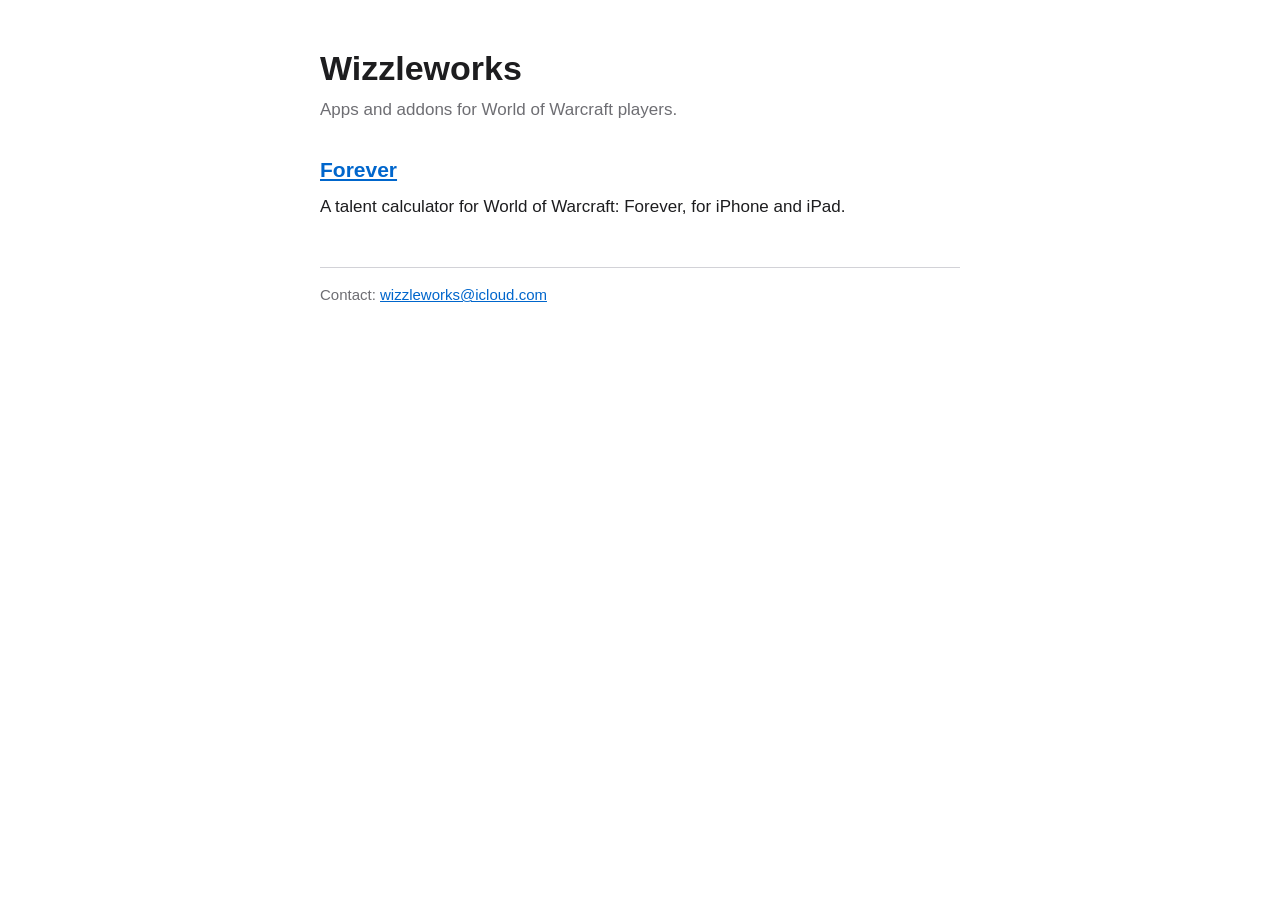
==== index.html @ 26f4a0ea "Wizzleworks home page, and the Forever page with its support page and privacy policy." ====
<!doctype html>
<html lang="en">
<head>
<meta charset="utf-8">
<meta name="viewport" content="width=device-width, initial-scale=1">
<title>Wizzleworks</title>
<link rel="stylesheet" href="/style.css">
</head>
<body>
<main>
<h1>Wizzleworks</h1>
<p class="muted">Apps and addons for World of Warcraft players.</p>
<h2><a href="/forever/">Forever</a></h2>
<p>A talent calculator for World of Warcraft: Forever, for iPhone and iPad.</p>
<footer>Contact: <a href="mailto:wizzleworks@icloud.com">wizzleworks@icloud.com</a></footer>
</main>
</body>
</html>
---- style.css ----
:root {
  color-scheme: light dark;
  --text: #1d1d1f;
  --muted: #6e6e73;
  --background: #ffffff;
  --link: #0066cc;
  --rule: #d2d2d7;
}

@media (prefers-color-scheme: dark) {
  :root {
    --text: #f5f5f7;
    --muted: #a1a1a6;
    --background: #000000;
    --link: #2997ff;
    --rule: #424245;
  }
}

body {
  margin: 0;
  background: var(--background);
  color: var(--text);
  font: 17px/1.5 -apple-system, BlinkMacSystemFont, "Segoe UI", Helvetica, Arial, sans-serif;
}

main {
  max-width: 640px;
  margin: 0 auto;
  padding: 48px 16px 64px;
}

h1 {
  font-size: 34px;
  line-height: 1.2;
  margin: 0 0 8px;
}

h2 {
  font-size: 21px;
  margin: 32px 0 8px;
}

p, ul {
  margin: 0 0 16px;
}

a {
  color: var(--link);
}

.muted {
  color: var(--muted);
}

footer {
  margin-top: 48px;
  padding-top: 16px;
  border-top: 1px solid var(--rule);
  color: var(--muted);
  font-size: 15px;
}
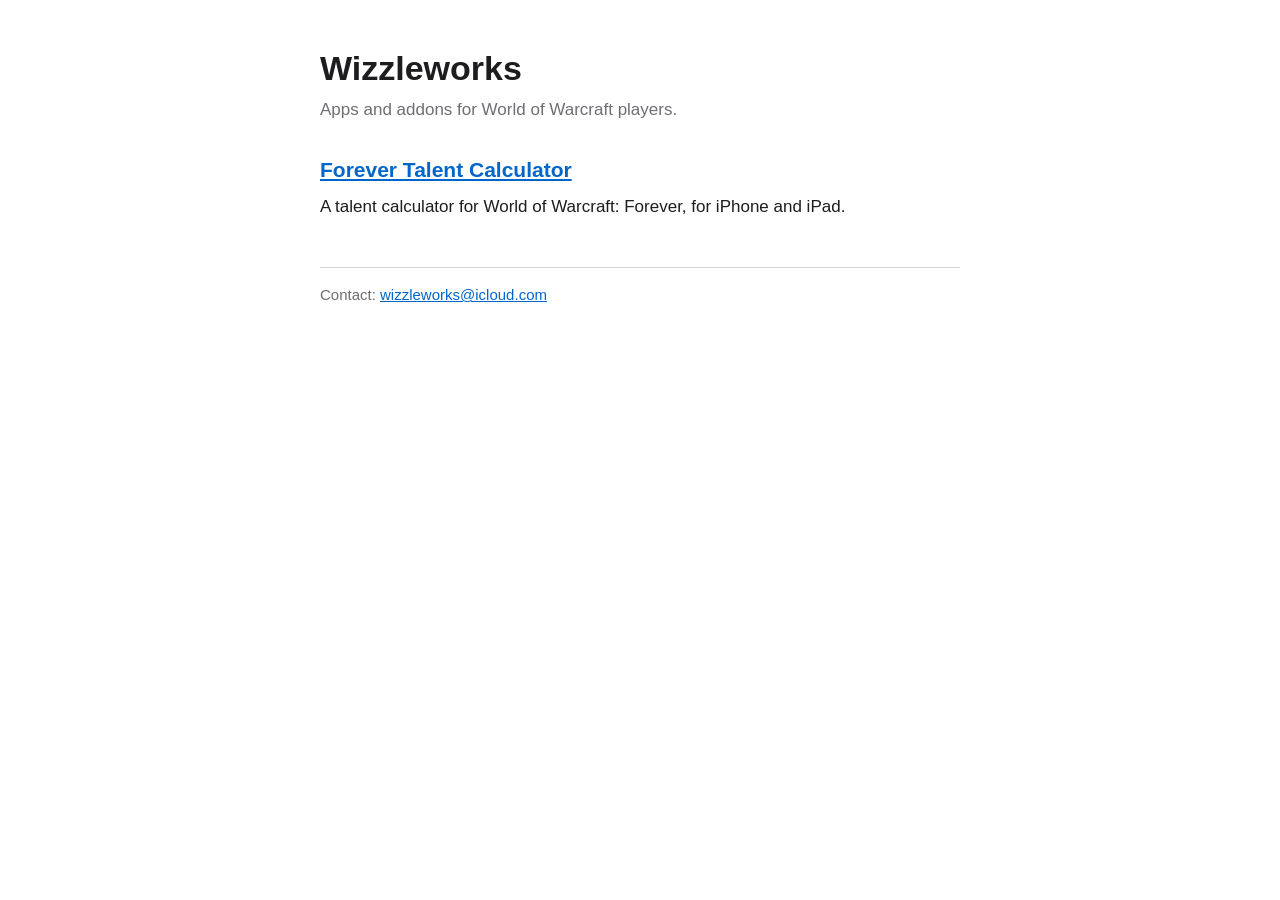
==== commit 3b3f276b: "The site names the app Forever Talent Calculator, as on the App Store." ====
--- a/index.html
+++ b/index.html
@@ -10,7 +10,7 @@
 <main>
 <h1>Wizzleworks</h1>
 <p class="muted">Apps and addons for World of Warcraft players.</p>
-<h2><a href="/forever/">Forever</a></h2>
+<h2><a href="/forever/">Forever Talent Calculator</a></h2>
 <p>A talent calculator for World of Warcraft: Forever, for iPhone and iPad.</p>
 <footer>Contact: <a href="mailto:wizzleworks@icloud.com">wizzleworks@icloud.com</a></footer>
 </main>
